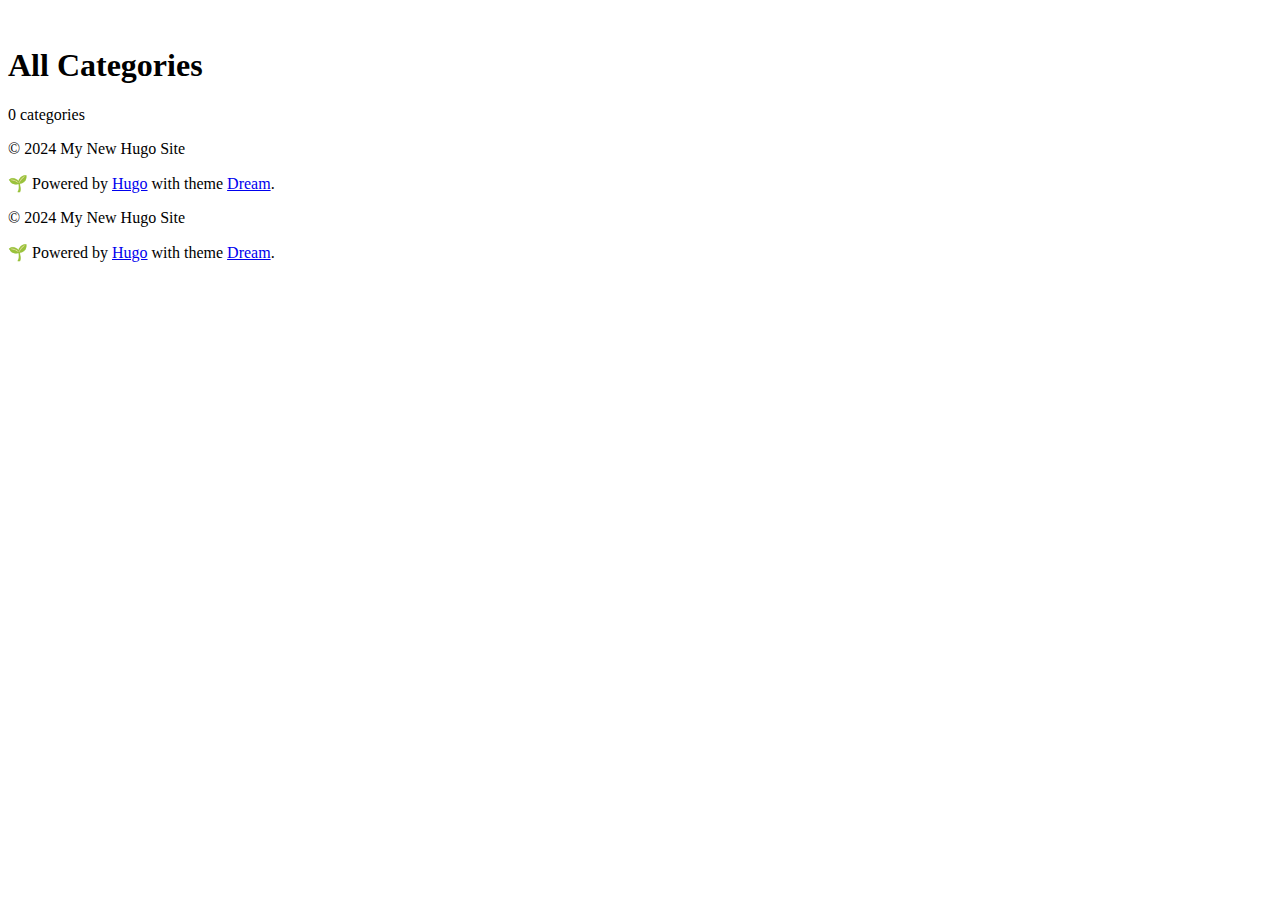
==== public/categories/index.html @ d51ab444 "1" ====
<!DOCTYPE html>
<html lang="en-us"
  x-data
  :class="$store.darkMode.class()"
  :data-theme="$store.darkMode.theme()">
  <head>
    <meta charset="UTF-8">
    <meta name="viewport" content="width=device-width, initial-scale=1.0">
    <title>


All Categories | My New Hugo Site</title>

    

<link rel="canonical" href="https://shaylyu.github.io/Blog/categories/" />



<meta name="author" content="" />
<meta name="description" content="" />



<meta name="generator" content="Hugo 0.139.5">


<meta property="og:url" content="https://shaylyu.github.io/Blog/categories/">
  <meta property="og:site_name" content="My New Hugo Site">
  <meta property="og:title" content="Categories">
  <meta property="og:locale" content="en_us">
  <meta property="og:type" content="website">




  <meta name="twitter:card" content="summary">
  <meta name="twitter:title" content="Categories">




  

<link rel="stylesheet" href="/Blog/css/output.min.css" />




     

    

    <script defer src="https://cdn.jsdelivr.net/npm/alpinejs@3.x.x/dist/cdn.min.js"></script>
  </head>

  <body x-data="{
    flip: false,
  }">
    
    <div id="dream-global-bg"></div>

    
<nav class="mt-4 lg:mt-8 py-4">

  
  <div class="container flex justify-between px-4">
  
    <section class="flex items-center gap-4">
      <div class="avatar cursor-pointer hover:online" @click="flip = !flip" title="Flip it!">
        <div class="h-10 rounded-full">
          <img src="/Blog/" alt="" />
        </div>
      </div>

      
    </section>

    <div class="dropdown dropdown-end sm:hidden">
      <div tabindex="0" role="button" class="btn btn-ghost btn-square" aria-label="Select an option">
        <ion-icon name="menu" class="text-2xl"></ion-icon>
      </div>
      <ul tabindex="0" class="dropdown-content menu w-36 bg-base-100 rounded-box z-[1] shadow-md">
        













































      </ul>
    </div>
    <section class="hidden sm:flex sm:items-center sm:gap-2 md:gap-4">
      
      
      
      

      
      

      

      
      





      
      





      
      





      
      





      
      





      

      

      
    </section>
  </div>
</nav>


    <div class="flip-container" :class="{ 'flip-it': flip }">
      <div class="flipper">
        <div class="front">
          <div class="container">
            


<div class="flex flex-col md:flex-row mt-4">

  <div class="md:basis-[200px] lg:basis-[300px] p-4 prose dark:prose-invert">
    <h1 class="text-2xl">All Categories</h1>
    <p class="text-sm">0 categories</p>
    <div class="flex flex-wrap gap-4 mt-6">
      
    </div>
  </div>
  
  <div class="divider divider-vertical md:divider-horizontal px-4 md:px-0"></div>
  
  <div class="flex-1">
    

    
    <div class="dream-grid">
    
    </div>
    

    
  </div>
</div>



            
<footer class="flex justify-between items-center gap-2 px-4 py-12">

  <div>
  
  <p>© 2024 My New Hugo Site</p>
  

  
  <p class="text-sm">
    🌱
    <span class="text-base-content/60">
      Powered by <a class="hover:underline" href="https://gohugo.io/" target="_blank">Hugo</a> with theme
      <a class="hover:underline" href="https://github.com/g1eny0ung/hugo-theme-dream" target="_blank">Dream</a>.</span
    >
  </p>
  
</div>

  <div
  x-data="{ icons: [
    { name: 'moon', status: 'y' },
    { name: 'sunny', status: 'n' },
    { name: 'desktop', status: 'auto' }
  ] }"
  class="flex items-center h-[32px] px-2 gap-2 border border-base-content/30 rounded-full"
>
  <template x-for="icon in icons">
    <div
      role="button"
      tabindex="0"
      :aria-label="'Select ' + icon.name + ' mode'"
      class="group inline-flex justify-center items-center p-1 rounded-full cursor-pointer hover:bg-primary"
      :class="$store.darkMode.icon() === icon.name && 'bg-primary'"
      @click="$store.darkMode.toggle(icon.status)"
    >
      <ion-icon
        :name="`${icon.name}-outline`"
        class="group-hover:text-primary-content"
        :class="$store.darkMode.icon() === icon.name && 'text-primary-content'"
      >
      </ion-icon>
    </div>
  </template>
</div>

</footer>

          </div>
        </div>
        <div class="back">
          <div class="container">
            
            <div class="dream-grid dream-grid-about">
  
  
  
  

  

  
</div>

            

            
<footer class="flex justify-between items-center gap-2 px-4 py-12">

  <div>
  
  <p>© 2024 My New Hugo Site</p>
  

  
  <p class="text-sm">
    🌱
    <span class="text-base-content/60">
      Powered by <a class="hover:underline" href="https://gohugo.io/" target="_blank">Hugo</a> with theme
      <a class="hover:underline" href="https://github.com/g1eny0ung/hugo-theme-dream" target="_blank">Dream</a>.</span
    >
  </p>
  
</div>

  <div
  x-data="{ icons: [
    { name: 'moon', status: 'y' },
    { name: 'sunny', status: 'n' },
    { name: 'desktop', status: 'auto' }
  ] }"
  class="flex items-center h-[32px] px-2 gap-2 border border-base-content/30 rounded-full"
>
  <template x-for="icon in icons">
    <div
      role="button"
      tabindex="0"
      :aria-label="'Select ' + icon.name + ' mode'"
      class="group inline-flex justify-center items-center p-1 rounded-full cursor-pointer hover:bg-primary"
      :class="$store.darkMode.icon() === icon.name && 'bg-primary'"
      @click="$store.darkMode.toggle(icon.status)"
    >
      <ion-icon
        :name="`${icon.name}-outline`"
        class="group-hover:text-primary-content"
        :class="$store.darkMode.icon() === icon.name && 'text-primary-content'"
      >
      </ion-icon>
    </div>
  </template>
</div>

</footer>

          </div>
        </div>
      </div>
    </div>

    <script>
  window.lightTheme =  null 
  window.darkTheme =  null 
</script>


  <script src="https://cdn.jsdelivr.net/npm/imagesloaded@5.0.0/imagesloaded.pkgd.min.js" integrity="sha256-htrLFfZJ6v5udOG+3kNLINIKh2gvoKqwEhHYfTTMICc=" crossorigin="anonymous"></script>
  <script src="https://cdn.jsdelivr.net/npm/masonry-layout@4.2.2/dist/masonry.pkgd.min.js" integrity="sha256-Nn1q/fx0H7SNLZMQ5Hw5JLaTRZp0yILA/FRexe19VdI=" crossorigin="anonymous"></script>

  
  
    
  
  <script src="/Blog/js/grid.min.js"></script>




  

<script src="/Blog/js/main.min.js"></script>

    





    

    

    

    <script type="module" src="https://unpkg.com/ionicons@7.4.0/dist/ionicons/ionicons.esm.js"></script>
    <script nomodule src="https://unpkg.com/ionicons@7.4.0/dist/ionicons/ionicons.js"></script>
  </body>
</html>
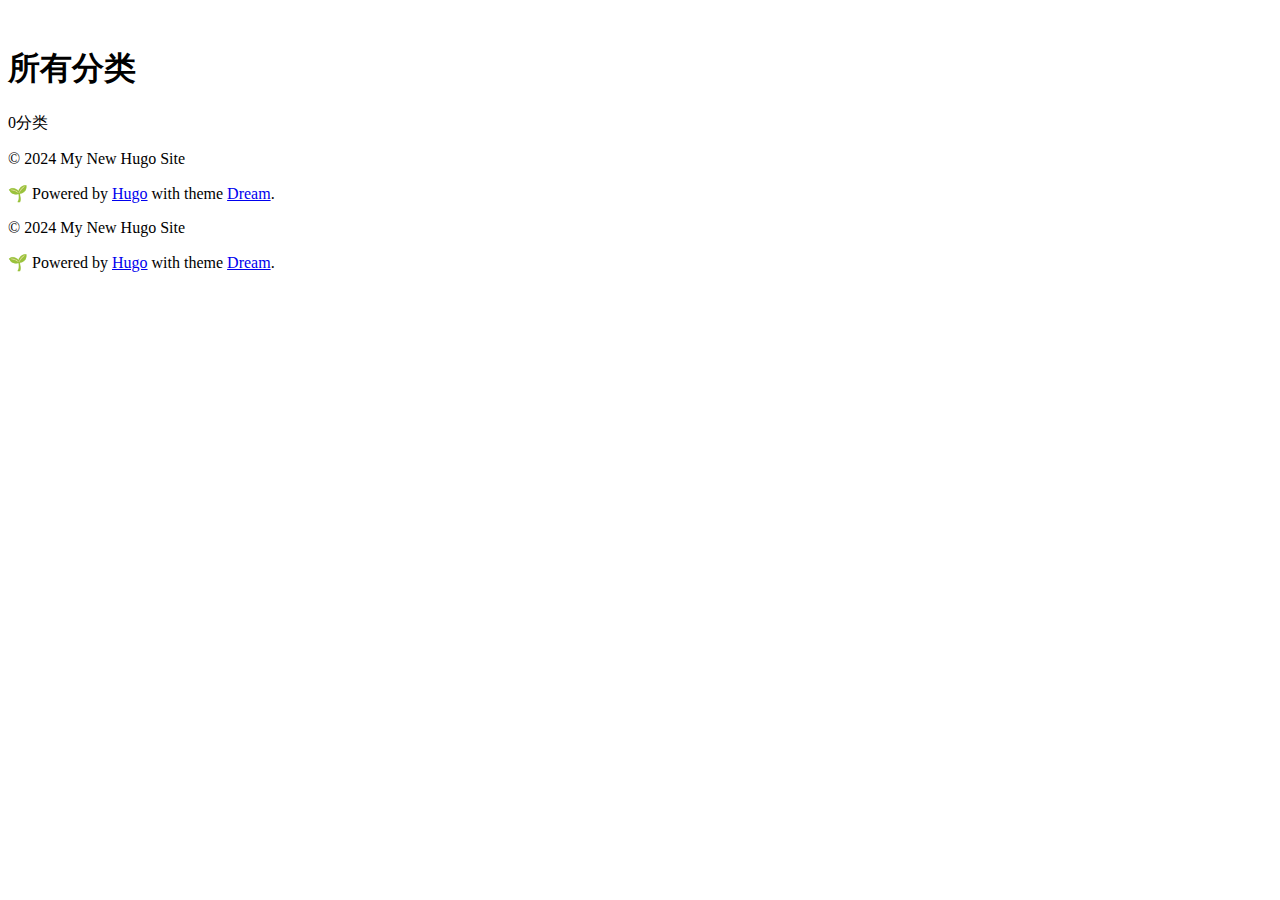
==== commit 193a1b4b: "1" ====
--- a/public/categories/index.html
+++ b/public/categories/index.html
@@ -9,7 +9,7 @@
     <title>
 
 
-All Categories | My New Hugo Site</title>
+所有分类 | My New Hugo Site</title>
 
     
 
@@ -67,7 +67,7 @@
   <div class="container flex justify-between px-4">
   
     <section class="flex items-center gap-4">
-      <div class="avatar cursor-pointer hover:online" @click="flip = !flip" title="Flip it!">
+      <div class="avatar cursor-pointer hover:online" @click="flip = !flip" title="翻转一下！">
         <div class="h-10 rounded-full">
           <img src="/Blog/" alt="" />
         </div>
@@ -195,8 +195,8 @@
 <div class="flex flex-col md:flex-row mt-4">
 
   <div class="md:basis-[200px] lg:basis-[300px] p-4 prose dark:prose-invert">
-    <h1 class="text-2xl">All Categories</h1>
-    <p class="text-sm">0 categories</p>
+    <h1 class="text-2xl">所有分类</h1>
+    <p class="text-sm">0分类</p>
     <div class="flex flex-wrap gap-4 mt-6">
       
     </div>
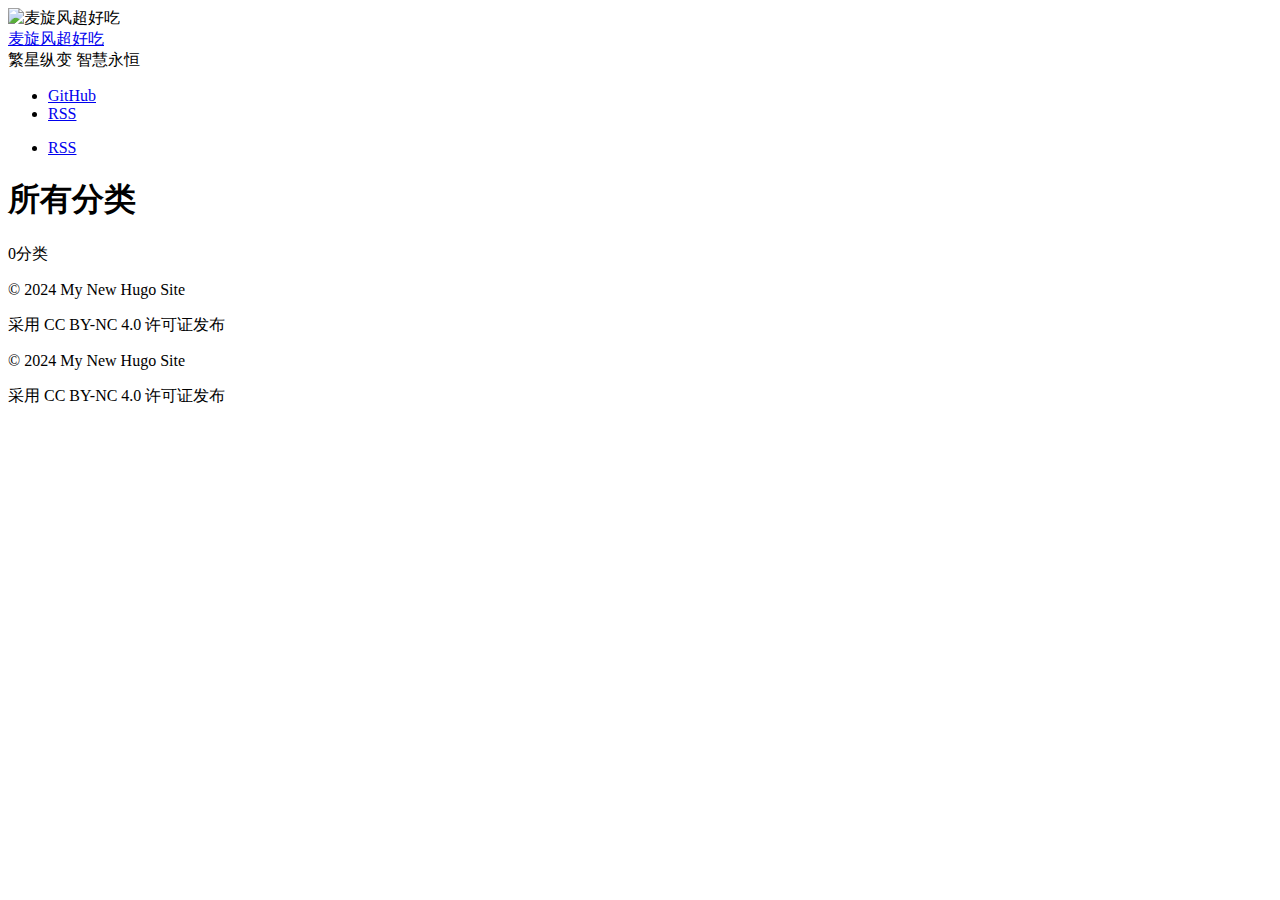
==== commit 10a96b7c: "1" ====
--- a/public/categories/index.html
+++ b/public/categories/index.html
@@ -1,5 +1,5 @@
 <!DOCTYPE html>
-<html lang="en-us"
+<html lang="zh-Hans"
   x-data
   :class="$store.darkMode.class()"
   :data-theme="$store.darkMode.theme()">
@@ -12,13 +12,15 @@
 所有分类 | My New Hugo Site</title>
 
     
+<link href="https://cdn.jsdelivr.net/gh/sigmax0124/logo@master/favicon-avatar-round.png" rel="icon" type="image/x-icon" />
+
 
 <link rel="canonical" href="https://shaylyu.github.io/Blog/categories/" />
 
 
 
-<meta name="author" content="" />
-<meta name="description" content="" />
+<meta name="author" content="麦旋风超好吃" />
+<meta name="description" content="Shay的个人窝点" />
 
 
 
@@ -28,7 +30,8 @@
 <meta property="og:url" content="https://shaylyu.github.io/Blog/categories/">
   <meta property="og:site_name" content="My New Hugo Site">
   <meta property="og:title" content="Categories">
-  <meta property="og:locale" content="en_us">
+  <meta property="og:description" content="Shay的个人窝点">
+  <meta property="og:locale" content="zh_Hans">
   <meta property="og:type" content="website">
 
 
@@ -36,6 +39,7 @@
 
   <meta name="twitter:card" content="summary">
   <meta name="twitter:title" content="Categories">
+  <meta name="twitter:description" content="Shay的个人窝点">
 
 
 
@@ -49,6 +53,8 @@
 
      
 
+    
+    <link rel="stylesheet" href="/Blog/css/custom.css" />
     
 
     <script defer src="https://cdn.jsdelivr.net/npm/alpinejs@3.x.x/dist/cdn.min.js"></script>
@@ -61,7 +67,10 @@
     <div id="dream-global-bg"></div>
 
     
-<nav class="mt-4 lg:mt-8 py-4">
+<nav x-data="{ isSticky: false }"
+  x-init="window.addEventListener('scroll', () => { isSticky = window.scrollY > 30 })"
+  class="sticky top-0 z-30 mt-4 lg:mt-8 py-4"
+  :class="{ 'bg-base-100 shadow-lg dark:border-b dark:border-base-content/30': isSticky }">
 
   
   <div class="container flex justify-between px-4">
@@ -69,10 +78,21 @@
     <section class="flex items-center gap-4">
       <div class="avatar cursor-pointer hover:online" @click="flip = !flip" title="翻转一下！">
         <div class="h-10 rounded-full">
-          <img src="/Blog/" alt="" />
+          <img src="https://cdn.jsdelivr.net/gh/sigmax0124/logo@master/favicon-avatar.jpg" alt="麦旋风超好吃" />
         </div>
       </div>
 
+      
+      <div>
+        
+        <a href="https://shaylyu.github.io/Blog/" class="text-lg font-semibold cursor-pointer">
+          麦旋风超好吃
+        </a>
+        
+        
+        <div class="text-base-content/60 text-sm">繁星纵变 智慧永恒</div>
+        
+      </div>
       
     </section>
 
@@ -95,6 +115,39 @@
 
 
 
+<li>
+  <a class="inline-flex items-center p-2 cursor-pointer" href="https://github.com/ShayLyu" target="_blank" title="GitHub">
+    
+    <ion-icon name="logo-github"></ion-icon>
+    
+    GitHub
+  </a>
+</li>
+
+
+
+
+
+
+
+
+
+
+
+
+<li>
+  <a class="inline-flex items-center p-2 cursor-pointer" href="/Blog/index.xml" title="RSS">
+    <ion-icon name="logo-rss"></ion-icon>
+    RSS
+  </a>
+</li>
+
+
+
+
+
+
+
 
 
 
@@ -137,48 +190,88 @@
 
       
       
-
-      
-
-      
-      
-
-
-
-
-
-      
-      
-
-
-
-
-
-      
-      
-
-
-
-
-
-      
-      
-
-
-
-
-
-      
-      
-
-
-
-
-
-      
-
-      
-
+        
+      
+
+      
+
+      
+      
+      
+      
+
+
+
+  
+  <a class="group inline-flex items-center p-2 rounded-full cursor-pointer hover:bg-primary" href="https://github.com/ShayLyu" target="_blank" title="GitHub">
+    <ion-icon class="group-hover:text-primary-content" name="logo-github"></ion-icon>
+  </a>
+  
+
+
+
+      
+      
+
+
+
+
+
+      
+
+      <div class="dropdown dropdown-end dropdown-hover">
+        <div tabindex="0" role="button" class="group inline-flex items-center p-2 rounded-full cursor-pointer hover:bg-primary" aria-label="Select an option">
+          <ion-icon class="group-hover:text-primary-content text-xl" name="menu"></ion-icon>
+        </div>
+        <ul tabindex="0" class="dropdown-content menu w-36 bg-base-100 rounded-box z-[1] shadow-xl">
+          
+          
+
+
+
+
+
+          
+          
+
+
+
+
+
+          
+          
+
+
+
+
+
+          
+          
+<li>
+  <a class="inline-flex items-center p-2 cursor-pointer" href="/Blog/index.xml" title="RSS">
+    <ion-icon name="logo-rss"></ion-icon>
+    RSS
+  </a>
+</li>
+
+
+          
+
+          
+          
+
+
+
+
+
+
+
+
+
+
+          
+        </ul>
+      </div>
       
     </section>
   </div>
@@ -224,17 +317,13 @@
 
   <div>
   
-  <p>© 2024 My New Hugo Site</p>
-  
-
-  
-  <p class="text-sm">
-    🌱
-    <span class="text-base-content/60">
-      Powered by <a class="hover:underline" href="https://gohugo.io/" target="_blank">Hugo</a> with theme
-      <a class="hover:underline" href="https://github.com/g1eny0ung/hugo-theme-dream" target="_blank">Dream</a>.</span
-    >
+  <p>
+    © 2024 My New Hugo Site
   </p>
+  
+
+  
+  <p><div class='text-sm text-base-content/60'>采用 CC BY-NC 4.0 许可证发布</div></p>
   
 </div>
 
@@ -290,17 +379,13 @@
 
   <div>
   
-  <p>© 2024 My New Hugo Site</p>
-  
-
-  
-  <p class="text-sm">
-    🌱
-    <span class="text-base-content/60">
-      Powered by <a class="hover:underline" href="https://gohugo.io/" target="_blank">Hugo</a> with theme
-      <a class="hover:underline" href="https://github.com/g1eny0ung/hugo-theme-dream" target="_blank">Dream</a>.</span
-    >
+  <p>
+    © 2024 My New Hugo Site
   </p>
+  
+
+  
+  <p><div class='text-sm text-base-content/60'>采用 CC BY-NC 4.0 许可证发布</div></p>
   
 </div>
 
@@ -339,8 +424,8 @@
     </div>
 
     <script>
-  window.lightTheme =  null 
-  window.darkTheme =  null 
+  window.lightTheme = "emerald"
+  window.darkTheme = "forest"
 </script>
 
 
@@ -361,6 +446,24 @@
 <script src="/Blog/js/main.min.js"></script>
 
     
+
+
+<script
+  src="https://cdn.jsdelivr.net/npm/luxon@1.26.0"
+  integrity="sha256-4sbTzmCCW9LGrIh5OsN8V5Pfdad1F1MwhLAOyXKnsE0="
+  crossorigin="anonymous"
+></script>
+<script>
+  format()
+
+  function format() {
+    document.querySelectorAll('span[data-format="luxon"]').forEach(el => {
+      const date = el.textContent
+
+      el.textContent = luxon.DateTime.fromISO(date, { locale: "zh" }).toFormat("yyyy年MM月dd日")
+    })
+  }
+</script>
 
 
 
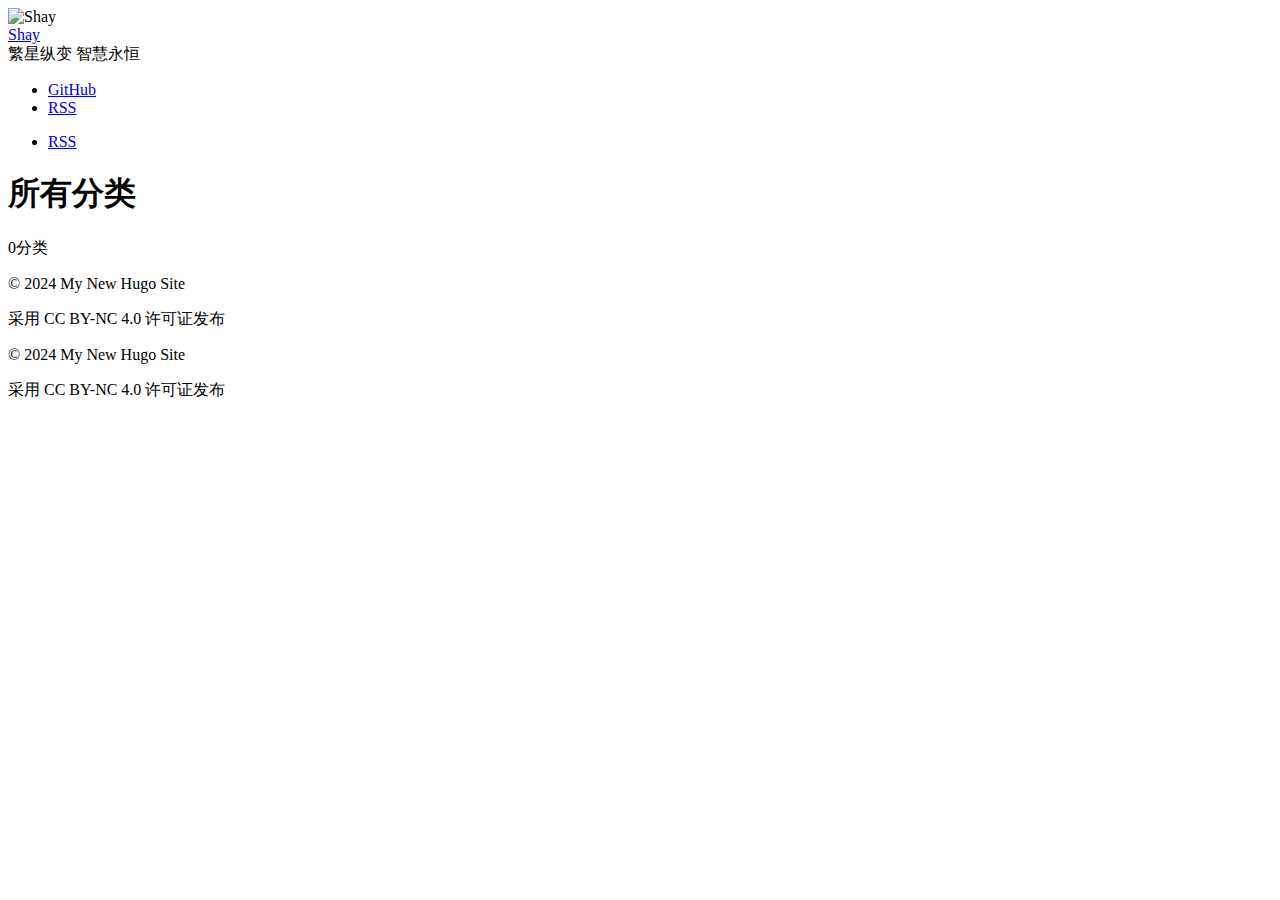
==== commit 82d146d0: "1" ====
--- a/public/categories/index.html
+++ b/public/categories/index.html
@@ -19,7 +19,7 @@
 
 
 
-<meta name="author" content="麦旋风超好吃" />
+<meta name="author" content="Shay" />
 <meta name="description" content="Shay的个人窝点" />
 
 
@@ -54,8 +54,6 @@
      
 
     
-    <link rel="stylesheet" href="/Blog/css/custom.css" />
-    
 
     <script defer src="https://cdn.jsdelivr.net/npm/alpinejs@3.x.x/dist/cdn.min.js"></script>
   </head>
@@ -78,7 +76,7 @@
     <section class="flex items-center gap-4">
       <div class="avatar cursor-pointer hover:online" @click="flip = !flip" title="翻转一下！">
         <div class="h-10 rounded-full">
-          <img src="https://cdn.jsdelivr.net/gh/sigmax0124/logo@master/favicon-avatar.jpg" alt="麦旋风超好吃" />
+          <img src="https://cdn.jsdelivr.net/gh/sigmax0124/logo@master/favicon-avatar.jpg" alt="Shay" />
         </div>
       </div>
 
@@ -86,7 +84,7 @@
       <div>
         
         <a href="https://shaylyu.github.io/Blog/" class="text-lg font-semibold cursor-pointer">
-          麦旋风超好吃
+          Shay
         </a>
         
         
